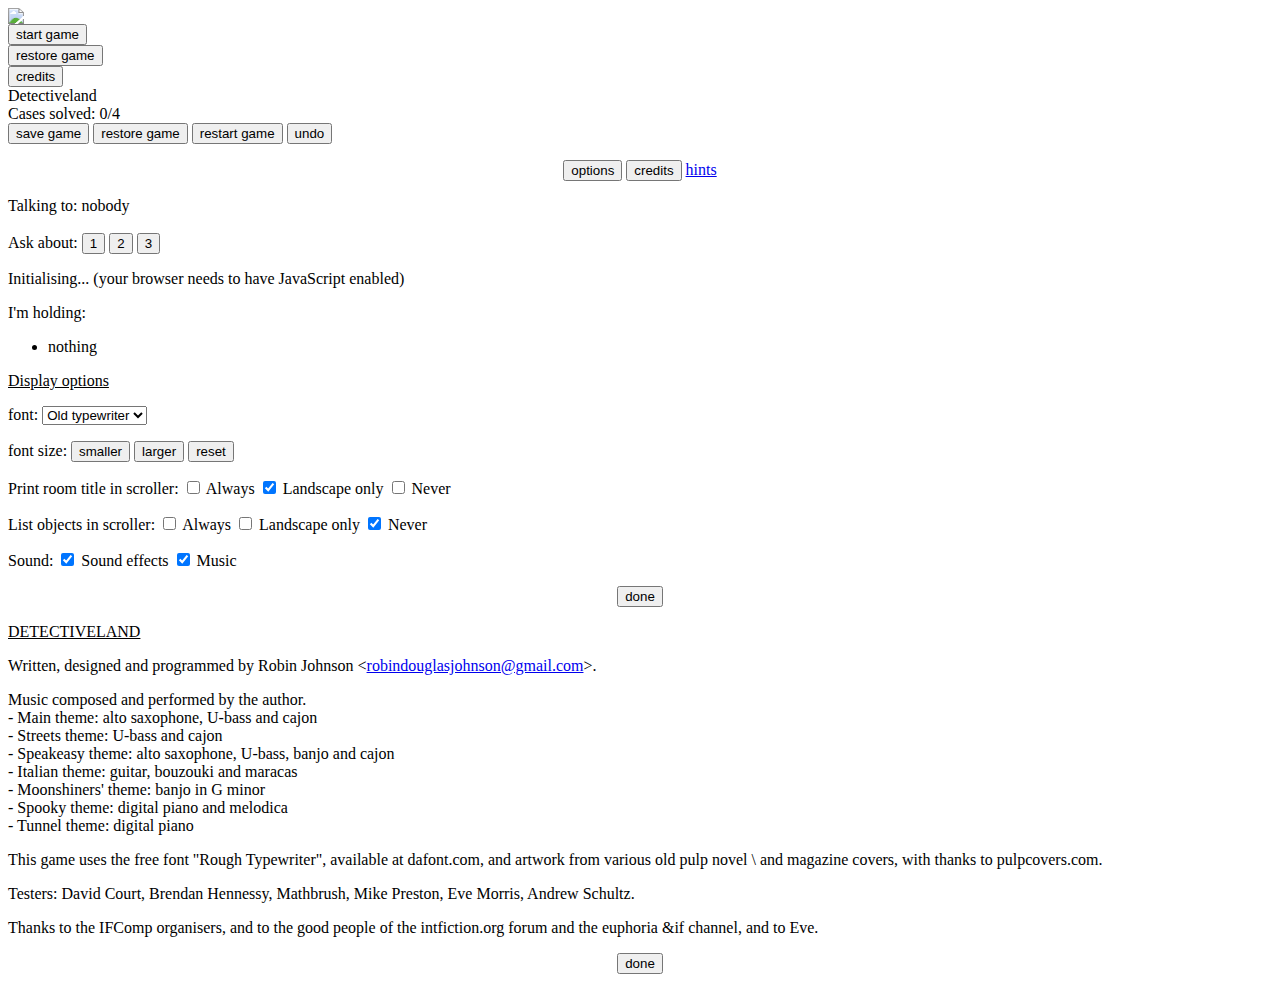
==== SpaceAD/index.html @ 57054e9a "Add files via upload" ====
<html>
	<head>
		<meta name="viewport" content="width=device-width, initial-scale=1.0, maximum-scale=1, user-scalable=0">
		<link rel="stylesheet" type="text/css" href="res/versifier.css" />
		<link rel="stylesheet" type="text/css" href="res/detectiveland.css" />
		<title>Detectiveland</title>
		<script type="text/javascript" src="res/jquery-2.2.0.min.js"></script>
		<script type="text/javascript" src="res/versifier.js"></script>
		<script type="text/javascript" src="res/detectiveland.js"></script>
		<script type="text/javascript" src="res/detectiveland-verbs.js"></script>
		<script type="text/javascript" src="res/conversifier.js"></script>
	</head>
	<body>
	
		<div id="splashscreen">
		
			<img id="detectiveland_title" src="res/img/detectiveland-title.png"/><br/>
			<button type="button" onClick="hide_splash();">start game</button><br/>
			<button type="button" onClick="goto_loader(); hide_splash();">restore game</button><br/>
			<button type="button" onclick="show_credits();">credits</button>
								
		</div>

		<div id="top_bar">
			<div id="title">
		    	Detectiveland
		    </div>
		    <div id="score">
				Cases solved: 0/4
			</div>
		</div>

		<div id="columns"><!-- two-column layout activated in css if landscape -->
			<div id="left-column">
			
				<div id="scroller">
				</div>

				<div id="save_load_container">
					<div id="save_load">
						<button type="button" onClick="save_game()">save game</button>
						<button type="button" onClick="goto_loader()">restore game</button>
						<button type="button" onClick="confirm_restart()">restart game</button>
						<button type="button" onClick="undo()">undo</button>
						<br/>
						
						<p style="text-align: center;"><button type="button" onclick="show_options()">options</button>
						<button type="button" onclick="show_credits();">credits</button>
						<a class="button" target="_blank" href="res/detectiveland-hints.html">hints</a>
					</div>
				</div>
							
			</div>
			<div id="right-column">
		
				<div id="conversation_container">
					<div id="conversation">
					
					Talking to: nobody<br/>
					<br/>
					Ask about:
					<button type="button" onClick="ask('officer', 'uniform')">1</button>
					<button type="button" onClick="ask('officer', 'uniform')">2</button>
					<button type="button" onClick="ask('officer', 'uniform')">3</button>
	
					
					</div>
				</div>
				
				<div id="room_description_container">
					<div id="room_description">
					<p>Initialising... (your browser needs to have JavaScript enabled)</p>
				</div>

				<div id="holding_container">
					<div id="holding">
						I'm holding:
						<ul><li>nothing</li></ul>
					</div>
				</div>

				<div id="savefix">
					<div id="inventory_container">
						<div id="inventory">
						</div>
					</div>
				</div>
	
			<div>			
		</div>
		
		
		<div id="saved_games">
		</div>
		
		<div id="options">
		
			<p style="text-decoration: underline;">Display options</p>
		
			<p>font:
				<select id="font_select" onChange="change_font()">
					<option selected="selected" value="typewriter">Old typewriter</option>
					<option value="Courier New">Courier New</option>
					<option value="monospace">Monospace</option>
					<option value="serif">Serif</option>
					<option value="sans-serif">Sans</option>
				</select>
			</p>
		
			<p>font size:
				<button type="button" onClick="change_font_size(-1)">smaller</button>
				<button type="button" onClick="change_font_size(1)">larger</button>
				<button type="button" onClick="change_font_size(0)">reset</button>
			</p>
			
			<p>
				Print room title in scroller:
				<input type="checkbox" id="roomdesc_always" /> Always
				<input checked="checked" type="checkbox" id="roomdesc_landscape" /> Landscape&nbsp;only
				<input type="checkbox" id="roomdesc_never" /> Never
			</p>
			<!-- p>
				Print long room description:
				<input type="checkbox" id="verbose" /> Always
				<input checked="checked" type="checkbox" id="noverbose" /> Only&nbsp;on&nbsp;first&nbsp;visit
			</p -->
			<p>
				List objects in scroller:
				<input type="checkbox" id="listobj_always" /> Always
				<input type="checkbox" id="listobj_landscape" /> Landscape&nbsp;only
				<input type="checkbox" checked="checked" id="listobj_never" /> Never
			</p>
			<p>
				Sound:
				<input type="checkbox" checked="checked" id="typing_sound" /> Sound effects
				<input type="checkbox" checked="checked" id="music" /> Music
			</p>
			
			<p style="text-align: center;"><button type="button" onClick="hide_options()">done</button></p>
			
		</div>

		<div id="credits">
		
			<p style="text-decoration: underline;">DETECTIVELAND</p>
		
			<p>Written, designed and programmed by Robin Johnson
			&lt;<a style="background-color: inherit;" href="mailto:robindouglasjohnson@gmail.com">robindouglasjohnson@gmail.com</a>&gt;.</p>

			<p>Music composed and performed by the author.<br/>
				- Main theme: alto saxophone, U-bass and cajon<br/>
				- Streets theme: U-bass and cajon<br/>
				- Speakeasy theme: alto saxophone, U-bass, banjo and cajon<br/>
				- Italian theme: guitar, bouzouki and maracas<br/>
				- Moonshiners' theme: banjo in G minor<br/>
				- Spooky theme: digital piano and melodica<br/>
				- Tunnel theme: digital piano
			</p>
			
			<p>This game uses the free font "Rough Typewriter", available at dafont.com, and artwork from various old pulp novel \
			and magazine covers, with thanks to pulpcovers.com.</p>
			
			<p>Testers: David Court, Brendan Hennessy, Mathbrush, Mike Preston, Eve Morris, Andrew Schultz.</p>
			
			<p>Thanks to the IFComp organisers, and to the good people of the intfiction.org forum and the euphoria &amp;if channel, and to Eve.</p>

			<p style="text-align: center;"><button type="button" onClick="hide_credits()">done</button></p>
			
		</div>

		
	<audio id="typing_audio" src="res/sound/typing_fast.mp3" loop="loop"></audio>
	<!-- audio class="music" id="noir_music" src="sound/411597_Detective_Noir_Loop.mp3" loop="loop"></audio -->

	
	<div style="display: none;"><!-- preload images -->
		<img src="res/img/mrs_macdonald.png" />
		<img src="res/img/wexler.png" />
		<img src="res/img/tony.png" />
		<img src="res/img/professor.png" />
		<img src="res/img/college-students.png" />
		<img src="res/img/clerk.png" />
		<img src="res/img/vivienne.png" />
		<img src="res/img/snake_fingers.png" />
		<img src="res/img/gianni.png" />
		<img src="res/img/cawmill.png" />
		<img src="res/img/workers.png" />
		<img src="res/img/granpappy.png" />
		<img src="res/img/epsom.png" />
		<img src="res/img/maryjo.png" />
		<img src="res/img/garroway.png" />
		<img src="res/img/lieutenant.png" />
		<img src="res/img/ruby.png" />
		<img src="res/img/marcus.png" />
		<img src="res/img/brinkman.png" />
		<img src="res/img/sailor.png" />
		<img src="res/img/receptionist.png" />
		<img src="res/img/knucklesworth.png" />
		<img src="res/img/takahashi.png" />
		<img src="res/img/taxi.png" />
	</div>	
	</body>
	<script type="text/javascript">
		initialise();
		restart_game();
	</script>
</html>
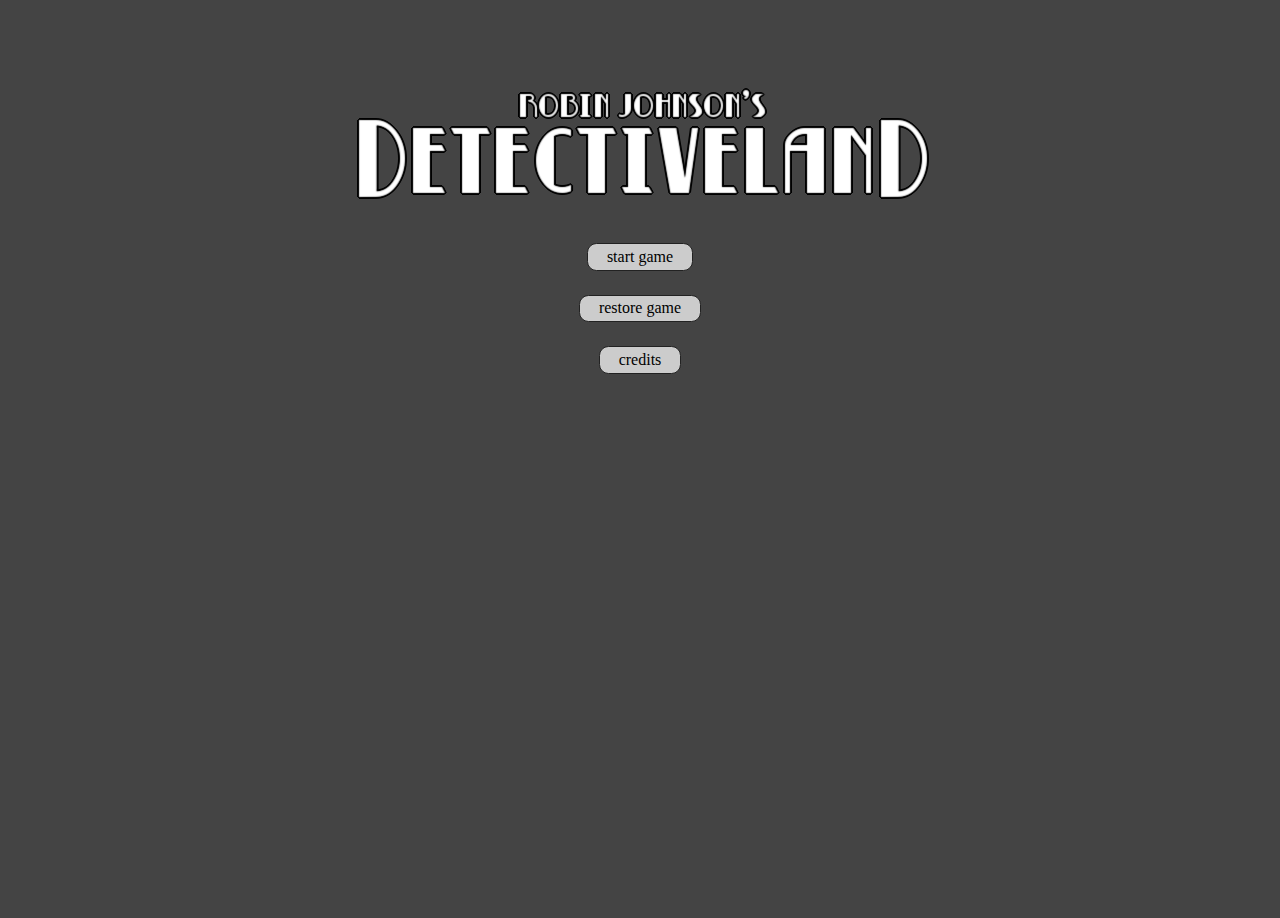
==== commit 9987315c: "delete unnecessary index.html file" ====
--- a/SpaceAD/index.html
+++ b/SpaceAD/index.html
@@ -1,26 +1,26 @@
 <html>
 	<head>
 		<meta name="viewport" content="width=device-width, initial-scale=1.0, maximum-scale=1, user-scalable=0">
-		<link rel="stylesheet" type="text/css" href="res/versifier.css" />
-		<link rel="stylesheet" type="text/css" href="res/detectiveland.css" />
+		<link rel="stylesheet" type="text/css" href="versifier.css" />
+		<link rel="stylesheet" type="text/css" href="detectiveland.css" />
 		<title>Detectiveland</title>
-		<script type="text/javascript" src="res/jquery-2.2.0.min.js"></script>
-		<script type="text/javascript" src="res/versifier.js"></script>
-		<script type="text/javascript" src="res/detectiveland.js"></script>
-		<script type="text/javascript" src="res/detectiveland-verbs.js"></script>
-		<script type="text/javascript" src="res/conversifier.js"></script>
+		<script type="text/javascript" src="ref/jquery-2.2.0.mi.js"></script>
+		<script type="text/javascript" src="versifier.js"></script>
+		<script type="text/javascript" src="ref/detectiveland.js"></script>
+		<script type="text/javascript" src="ref/detectiveland-verbs.js"></script>
+		<script type="text/javascript" src="ref/conversifier.js"></script>
 	</head>
 	<body>
-	
+
 		<div id="splashscreen">
-		
-			<img id="detectiveland_title" src="res/img/detectiveland-title.png"/><br/>
+
+			<img id="detectiveland_title" src="ref/img/detectiveland-title.png"/><br/>
 			<button type="button" onClick="hide_splash();">start game</button><br/>
 			<button type="button" onClick="goto_loader(); hide_splash();">restore game</button><br/>
 			<button type="button" onclick="show_credits();">credits</button>
-								
-		</div>
-
+
+		</div>
+​
 		<div id="top_bar">
 			<div id="title">
 		    	Detectiveland
@@ -29,13 +29,13 @@
 				Cases solved: 0/4
 			</div>
 		</div>
-
+​
 		<div id="columns"><!-- two-column layout activated in css if landscape -->
 			<div id="left-column">
-			
+
 				<div id="scroller">
 				</div>
-
+​
 				<div id="save_load_container">
 					<div id="save_load">
 						<button type="button" onClick="save_game()">save game</button>
@@ -43,60 +43,60 @@
 						<button type="button" onClick="confirm_restart()">restart game</button>
 						<button type="button" onClick="undo()">undo</button>
 						<br/>
-						
+
 						<p style="text-align: center;"><button type="button" onclick="show_options()">options</button>
 						<button type="button" onclick="show_credits();">credits</button>
-						<a class="button" target="_blank" href="res/detectiveland-hints.html">hints</a>
-					</div>
-				</div>
-							
+						<a class="button" target="_blank" href="ref/detectiveland-hints.html">hints</a>
+					</div>
+				</div>
+
 			</div>
 			<div id="right-column">
-		
+
 				<div id="conversation_container">
 					<div id="conversation">
-					
+
 					Talking to: nobody<br/>
 					<br/>
 					Ask about:
 					<button type="button" onClick="ask('officer', 'uniform')">1</button>
 					<button type="button" onClick="ask('officer', 'uniform')">2</button>
 					<button type="button" onClick="ask('officer', 'uniform')">3</button>
-	
-					
-					</div>
-				</div>
-				
+
+
+					</div>
+				</div>
+
 				<div id="room_description_container">
 					<div id="room_description">
 					<p>Initialising... (your browser needs to have JavaScript enabled)</p>
 				</div>
-
+​
 				<div id="holding_container">
 					<div id="holding">
 						I'm holding:
 						<ul><li>nothing</li></ul>
 					</div>
 				</div>
-
+​
 				<div id="savefix">
 					<div id="inventory_container">
 						<div id="inventory">
 						</div>
 					</div>
 				</div>
-	
-			<div>			
-		</div>
-		
-		
+
+			<div>
+		</div>
+
+
 		<div id="saved_games">
 		</div>
-		
+
 		<div id="options">
-		
+
 			<p style="text-decoration: underline;">Display options</p>
-		
+
 			<p>font:
 				<select id="font_select" onChange="change_font()">
 					<option selected="selected" value="typewriter">Old typewriter</option>
@@ -106,13 +106,13 @@
 					<option value="sans-serif">Sans</option>
 				</select>
 			</p>
-		
+
 			<p>font size:
 				<button type="button" onClick="change_font_size(-1)">smaller</button>
 				<button type="button" onClick="change_font_size(1)">larger</button>
 				<button type="button" onClick="change_font_size(0)">reset</button>
 			</p>
-			
+
 			<p>
 				Print room title in scroller:
 				<input type="checkbox" id="roomdesc_always" /> Always
@@ -135,18 +135,18 @@
 				<input type="checkbox" checked="checked" id="typing_sound" /> Sound effects
 				<input type="checkbox" checked="checked" id="music" /> Music
 			</p>
-			
+
 			<p style="text-align: center;"><button type="button" onClick="hide_options()">done</button></p>
-			
-		</div>
-
+
+		</div>
+​
 		<div id="credits">
-		
+
 			<p style="text-decoration: underline;">DETECTIVELAND</p>
-		
+
 			<p>Written, designed and programmed by Robin Johnson
 			&lt;<a style="background-color: inherit;" href="mailto:robindouglasjohnson@gmail.com">robindouglasjohnson@gmail.com</a>&gt;.</p>
-
+​
 			<p>Music composed and performed by the author.<br/>
 				- Main theme: alto saxophone, U-bass and cajon<br/>
 				- Streets theme: U-bass and cajon<br/>
@@ -156,52 +156,52 @@
 				- Spooky theme: digital piano and melodica<br/>
 				- Tunnel theme: digital piano
 			</p>
-			
+
 			<p>This game uses the free font "Rough Typewriter", available at dafont.com, and artwork from various old pulp novel \
 			and magazine covers, with thanks to pulpcovers.com.</p>
-			
+
 			<p>Testers: David Court, Brendan Hennessy, Mathbrush, Mike Preston, Eve Morris, Andrew Schultz.</p>
-			
+
 			<p>Thanks to the IFComp organisers, and to the good people of the intfiction.org forum and the euphoria &amp;if channel, and to Eve.</p>
-
+​
 			<p style="text-align: center;"><button type="button" onClick="hide_credits()">done</button></p>
-			
-		</div>
-
-		
-	<audio id="typing_audio" src="res/sound/typing_fast.mp3" loop="loop"></audio>
+
+		</div>
+​
+
+	<audio id="typing_audio" src="ref/sound/typing_fast.mp3" loop="loop"></audio>
 	<!-- audio class="music" id="noir_music" src="sound/411597_Detective_Noir_Loop.mp3" loop="loop"></audio -->
-
-	
+​
+
 	<div style="display: none;"><!-- preload images -->
-		<img src="res/img/mrs_macdonald.png" />
-		<img src="res/img/wexler.png" />
-		<img src="res/img/tony.png" />
-		<img src="res/img/professor.png" />
-		<img src="res/img/college-students.png" />
-		<img src="res/img/clerk.png" />
-		<img src="res/img/vivienne.png" />
-		<img src="res/img/snake_fingers.png" />
-		<img src="res/img/gianni.png" />
-		<img src="res/img/cawmill.png" />
-		<img src="res/img/workers.png" />
-		<img src="res/img/granpappy.png" />
-		<img src="res/img/epsom.png" />
-		<img src="res/img/maryjo.png" />
-		<img src="res/img/garroway.png" />
-		<img src="res/img/lieutenant.png" />
-		<img src="res/img/ruby.png" />
-		<img src="res/img/marcus.png" />
-		<img src="res/img/brinkman.png" />
-		<img src="res/img/sailor.png" />
-		<img src="res/img/receptionist.png" />
-		<img src="res/img/knucklesworth.png" />
-		<img src="res/img/takahashi.png" />
-		<img src="res/img/taxi.png" />
-	</div>	
+		<img src="ref/img/mrs_macdonald.png" />
+		<img src="ref/img/wexler.png" />
+		<img src="ref/img/tony.png" />
+		<img src="ref/img/professor.png" />
+		<img src="ref/img/college-students.png" />
+		<img src="ref/img/clerk.png" />
+		<img src="ref/img/vivienne.png" />
+		<img src="ref/img/snake_fingers.png" />
+		<img src="ref/img/gianni.png" />
+		<img src="ref/img/cawmill.png" />
+		<img src="ref/img/workers.png" />
+		<img src="ref/img/granpappy.png" />
+		<img src="ref/img/epsom.png" />
+		<img src="ref/img/maryjo.png" />
+		<img src="ref/img/garroway.png" />
+		<img src="ref/img/lieutenant.png" />
+		<img src="ref/img/ruby.png" />
+		<img src="ref/img/marcus.png" />
+		<img src="ref/img/brinkman.png" />
+		<img src="ref/img/sailor.png" />
+		<img src="ref/img/receptionist.png" />
+		<img src="ref/img/knucklesworth.png" />
+		<img src="ref/img/takahashi.png" />
+		<img src="ref/img/taxi.png" />
+	</div>
 	</body>
 	<script type="text/javascript">
 		initialise();
 		restart_game();
 	</script>
-</html>+</html>
--- a/SpaceAD/versifier.css
+++ b/SpaceAD/versifier.css
@@ -0,0 +1,295 @@
+
+@font-face {
+	font-family: typewriter;
+	src: url("rough_typewriter_X_bold.ttf");
+}
+@font-face {
+	font-family: typewriter_ie;
+	src: url("rough_typewriter_X_bold.eot");
+}
+
+
+
+body {
+    -webkit-font-smoothing: antialiased;
+    -moz-osx-font-smoothing: grayscale;
+	background-color: #000022;
+	color: #ffffff;
+	font-family:  typewriter, typewriter_ie, Courier New, monospace;
+	font-size: 12pt;
+	border-collapse: always;
+
+	/* width: 100%;
+	float: left; */
+
+/*
+	scrollbar-face-color: #0000ff;
+	scrollbar-shadow-color: #000066;
+	scrollbar-highlight-color:#ccccff;
+	scrollbar-3dlight-color: #ffffff;
+	scrollbar-darkshadow-color: #000033;
+	scrollbar-track-color: #000088;
+	scrollbar-arrow-color: #ffffff;
+	*/
+
+}
+
+ul {
+	padding-top: 0px;
+	margin-top: 0px;
+	padding-bottom: 0px;
+	margin-bottom: 0px;
+	list-style-type: none;
+	margin: 0;
+}
+ul.room_contents_in_scroller {
+	display: inline-block;
+}
+ul > li {
+  text-indent: -5px;
+  padding-top: 0px;
+  padding-bottom: 0px;
+  margin-top: 0px;
+  margin-bottom: 0px;
+}
+ul > li:before {
+  content: "- ";
+  text-indent: -5px;
+}
+
+
+button {
+	font-family: typewriter, typewriter_ie;
+	font-size: inherit;
+	text-decoration: none;
+	cursor: pointer;
+	color: #aaaaff;
+	padding-left: 0.25cm;
+	padding-right: 0.25cm;
+	padding: 0.1cm 0.5cm 0.1cm 0.5cm !important;
+	border-radius: 0.25cm;
+	border: 0px;
+	margin: 2px;
+	white-space: nowrap;
+	display: inline-block;
+}
+
+/* div#wrapper {
+	min-height: 200px;
+} */
+
+div#top_bar {
+	background-color: #ccccff;
+	color: #000033;
+	/* border: 1px solid #000044; */
+	padding: 8px;
+}
+div#title {
+	padding: 0px;
+	display: inline-block;
+	text-transform: uppercase;
+}
+div#score {
+	float: right;
+	text-align: right;
+}
+div#scroller {
+	height: 40%;
+	overflow-y: scroll;
+	background-color: #000044;
+	/* border: 1px solid #000044; */
+	padding: 5%;
+}
+div#scroller button {
+	background-color: #000000;
+	line-height: 1.5;
+}
+span.prompt {
+	color: #bbbbff;
+}
+span.old_prompt {
+	color: #9999dd;
+}
+span.old_message {
+	color: #cccccc;
+}
+div#room_description_container {
+	/* overflow: hidden */
+	background-color: #000088;
+}
+div#room_description {
+	overflow: stretch;
+	height: auto;
+	/* min-height: 30%; */
+	/* border: 1px 1px 0px 1px solid #000044; */
+	padding: 8px;
+	background-color: #000088;
+
+	line-height: 1.75;
+}
+
+@media (orientation: landscape){
+	/* two-column layout */
+
+	div#title {
+	}
+
+	div#score: {
+	}
+
+	div#score:before {
+  		content: "Score: "
+	}
+
+	div#left-column {
+		width: 50%;
+		float: left;
+		height: 95%;
+	}
+	div#scroller {
+		height: 90%;
+		padding: 5% 5% 5% 5%;
+	}
+	div#scroller:after { /* makes bottom padding work in FF/IE */
+	  content: "";
+	  height: 1em;
+	  display: block;
+	}
+
+	div#right-column {
+		width: 50%;
+		float: left;
+		height: 95%;
+		overflow: auto;
+	}
+
+}
+
+div#room_description button {
+	background-color: #000033;
+}
+div#room_description span.unavailable_exit {
+	color: #000088;
+	padding: 0.1cm 0.5cm 0.1cm 0.5cm;
+	white-space: nowrap;
+}
+div#wait {
+	/* overflow: stretch; */
+	clear: both;
+	/* border: 0px 1px 1px 1px solid #000044; */
+	padding: 8px;
+	background-color: #000088;
+	line-spacing: 1.75;
+	line-height: 1.5;
+	text-align: center;
+}
+div#wait button {
+	background-color: #000033;
+}
+
+div#inventory_container {
+	/* overflow: hidden */
+	background-color: #000066;
+}
+div#inventory {
+	overflow: stretch;
+	height: auto;
+	/* margin-left: 15%; */
+	/* min-height: 10%; */
+	/* border: 1px solid #000044; */
+	padding: 8px;
+	background-color: #000066;
+
+	line-height: 1.75;
+}
+
+div#holding_container {
+	/* overflow: hidden */
+	background-color: #000066;
+}
+div#holding {
+	overflow: stretch;
+	height: auto;
+	/* margin-left: 15%; */
+	/* min-height: 10%; */
+	/* border: 1px solid #000044; */
+	padding: 8px;
+	background-color: #000066;
+
+	line-height: 1.75;
+}
+
+
+div#inventory button {
+	background-color: #000033;
+}
+
+div#save_load_container {
+}
+div#save_load {
+	text-align: center;
+	line-height: 1.75;
+}
+div#save_load button {
+	background-color: #000000;
+}
+
+div#saved_games {
+	position: fixed;
+	top: 0px;
+	left: 0px;
+
+	background-color: #111111;
+	color: #ffffff;
+	width: 90%;
+	height: 90%;
+	padding: 5%;
+
+	display: none;
+
+	line-height: 1.75;
+
+}
+div#saved_games button {
+	background-color: #000000;
+}
+
+div#options {
+	position: fixed;
+	top: 0px;
+	left: 0px;
+	background-color: #000088;
+	color: #ffffff;
+
+	width: 90%;
+	min-height: 90%;
+	padding: 5%;
+
+	display: none;
+
+	line-height: 1.75;
+}
+
+div#options button {
+	background-color: #000033;
+}
+
+div#credits {
+	position: absolute;
+	top: 0px;
+	left: 0px;
+	background-color: #000066;
+	color: #ffffff;
+
+	width: 90%;
+	min-height: 90%;
+	padding: 5%;
+
+	display: none;
+
+	line-height: 1.75;
+}
+
+div#credits button {
+	background-color: #000033;
+}
--- a/SpaceAD/detectiveland.css
+++ b/SpaceAD/detectiveland.css
@@ -0,0 +1,266 @@
+
+/* css for DETECTIVELAND - this will override the defaults in versifier.css */
+
+@font-face {
+	font-family: typewriter;
+	src: url("rough_typewriter_X_bold.ttf");
+}
+@font-face {
+	font-family: typewriter_ie;
+	src: url("rough_typewriter_X_bold.eot");
+}
+
+@media (orientation: landscape){
+	div#scroller {
+		height: 75%;
+	}
+
+	div#score:before {
+		content: "Cases solved: "
+	}
+}
+
+body {
+	background-color: #000000;
+	font-family: typewriter,Courier New;
+	font-size: 12pt;
+	/* font-weight: bold; */
+	color: #000000;
+}
+
+a {
+	color: #ffffff;
+}
+
+button {
+	color: #ffffff;
+}
+
+div#top_bar {
+	background-color: #aaaaaa;
+	color: #000000;
+}
+
+div#scroller {
+	background-color: #ffffff;
+	color: #000000;
+	/* line-height: 1.25; */
+}
+div#scroller a {
+	background-color: #000000;
+}
+div#scroller button {
+	background-color: #000000;
+}
+div#scroller p {
+	margin: 0;
+	padding: 0;
+	text-indent: 1em;
+}
+span.prompt {
+	color: #444444;
+	text-transform: lowercase;
+}
+span.old_prompt {
+	color: #666666;
+	text-transform: lowercase;
+}
+span.old_message {
+	color: #444444;
+}
+
+div#conversation {
+	background-color: #ffffff;
+	padding: 8px;
+
+	display: none;
+}
+div#conversation_container {
+	background-color: #ffffff;
+}
+
+div#conversation a {
+	background-color: #000000
+}
+div#conversation button {
+	background-color: #000000
+}
+
+div#room_description {
+	background-color: #cccccc;
+}
+div#room_description_container {
+	background-color: #cccccc;
+}
+div#right-column {
+	background-color: #cccccc;
+}
+
+div#room_description a {
+	background-color: #222222;
+}
+div#room_description button {
+	background-color: #222222;
+}
+div#room_description span.unavailable_exit {
+	color: #666666;
+}
+div#wait {
+	background-color: #cccccc;
+}
+div#wait a {
+	background-color: #222222;
+}
+div#wait button {
+	background-color: #222222;
+}
+
+div#holding {
+	background-color: #bbbbbb;
+}
+div#holding_container {
+	background-color: #bbbbbb;
+}
+
+div#holding a {
+	background-color: #222222;
+}
+div#holding button {
+	background-color: #222222;
+}
+
+div#inventory {
+	background-color: #aaaaaa;
+}
+div#inventory_container {
+	background-color: #aaaaaa;
+}
+
+div#inventory a {
+	background-color: #222222;
+}
+div#inventory button {
+	background-color: #222222;
+}
+
+div#save_load a {
+	background-color: #111111;
+	text-align: center;
+
+}
+div#save_load button {
+	background-color: #111111;
+}
+
+div#saved_games {
+	background-color: #111111;
+	color: #ffffff;
+}
+div#saved_games a {
+	background-color: #000000;
+}
+div#saved_games button {
+	background-color: #000000;
+}
+
+div#options {
+	background-color: #444444;
+	color: #ffffff;
+}
+
+div#options a {
+	background-color: #222222;
+}
+div#options button {
+	background-color: #222222;
+}
+
+div#credits {
+	background-color: #444444;
+	color: #ffffff;
+}
+
+div#credits a {
+	background-color: #222222;
+}
+div#credits button {
+	background-color: #222222;
+}
+
+img.npc {
+	width: 174px;
+	height: 183px;
+	float: right;
+	}
+
+
+	div#splashscreen {
+	position: fixed;
+	top: 0px;
+	left: 0px;
+
+	background-color: #444444;
+	color: #ffffff;
+	width: 90%;
+	height: 90%;
+	padding: 5%;
+
+	text-align: center;
+
+	display: block;
+
+	line-height: 1.75;
+
+}
+
+
+a.button {
+	color: #ffffff;
+	background-color: #ff0000;
+	display: inline-block;
+	text-decoration: none;
+/*	padding: 0.1cm 0.5cm 0.1cm 0.5cm !important; */
+	border-radius: 0.25cm;
+	border: 0px;
+	margin: 2px;
+	white-space: nowrap;
+}
+
+div#splashscreen img {
+	max-height: 60%;
+}
+div#splashscreen button {
+	background-color: #cccccc;
+	color: #000000;
+	margin: 12px;
+	border: 1px solid #222222;
+}
+div#splashscreen a {
+
+}
+
+img#detectiveland_title {
+	max-width: 90%;
+	margin: 12px;
+}
+
+h2.hints {
+	text-align: center;
+	margin-top: 3em;
+}
+
+div.hintsGroup {
+	text-align: center;
+	margin-bottom: 8px;
+	border-bottom: 1px solid #888888;
+}
+
+div.hintsGroupTitle {
+	text-transform: uppercase;
+	font-size:16pt;
+	color: #222222;
+}
+
+div.hintsGroup button {
+	background-color: #444444;
+}
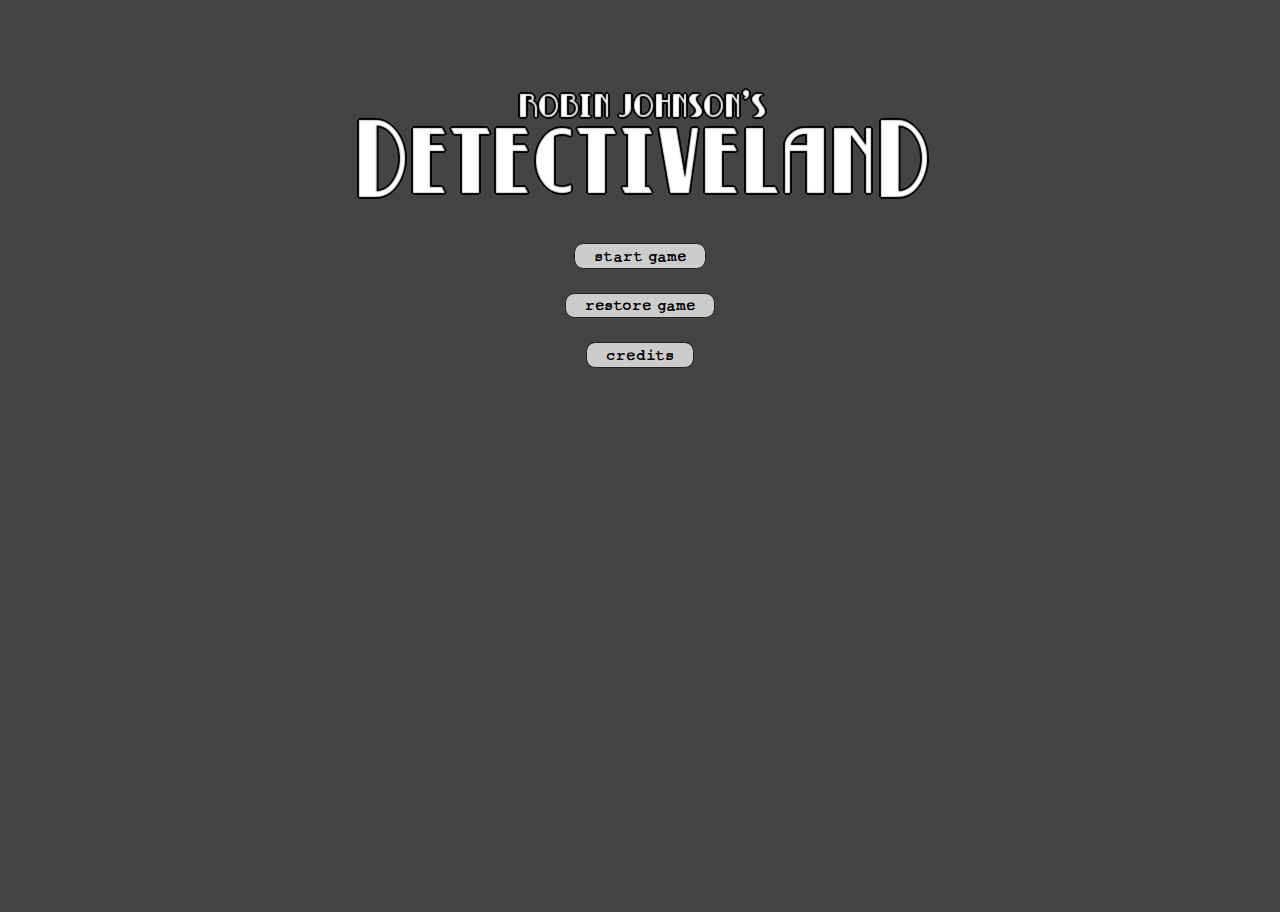
==== commit 8fbd8044: "add ref/ to sources and initial storyline" ====
--- a/SpaceAD/index.html
+++ b/SpaceAD/index.html
@@ -1,11 +1,11 @@
 <html>
 	<head>
 		<meta name="viewport" content="width=device-width, initial-scale=1.0, maximum-scale=1, user-scalable=0">
-		<link rel="stylesheet" type="text/css" href="versifier.css" />
-		<link rel="stylesheet" type="text/css" href="detectiveland.css" />
+		<link rel="stylesheet" type="text/css" href="ref/versifier.css" />
+		<link rel="stylesheet" type="text/css" href="ref/detectiveland.css" />
 		<title>Detectiveland</title>
 		<script type="text/javascript" src="ref/jquery-2.2.0.mi.js"></script>
-		<script type="text/javascript" src="versifier.js"></script>
+		<script type="text/javascript" src="ref/versifier.js"></script>
 		<script type="text/javascript" src="ref/detectiveland.js"></script>
 		<script type="text/javascript" src="ref/detectiveland-verbs.js"></script>
 		<script type="text/javascript" src="ref/conversifier.js"></script>
--- a/SpaceAD/ref/versifier.css
+++ b/SpaceAD/ref/versifier.css
@@ -0,0 +1,295 @@
+
+@font-face {
+	font-family: typewriter;
+	src: url("rough_typewriter_X_bold.ttf");
+}
+@font-face {
+	font-family: typewriter_ie;
+	src: url("rough_typewriter_X_bold.eot");
+}
+
+
+
+body {
+    -webkit-font-smoothing: antialiased;
+    -moz-osx-font-smoothing: grayscale;
+	background-color: #000022;
+	color: #ffffff;
+	font-family:  typewriter, typewriter_ie, Courier New, monospace;
+	font-size: 12pt;
+	border-collapse: always;
+
+	/* width: 100%;
+	float: left; */
+
+/*
+	scrollbar-face-color: #0000ff;
+	scrollbar-shadow-color: #000066;
+	scrollbar-highlight-color:#ccccff;
+	scrollbar-3dlight-color: #ffffff;
+	scrollbar-darkshadow-color: #000033;
+	scrollbar-track-color: #000088;
+	scrollbar-arrow-color: #ffffff;
+	*/
+
+}
+
+ul {
+	padding-top: 0px;
+	margin-top: 0px;
+	padding-bottom: 0px;
+	margin-bottom: 0px;
+	list-style-type: none;
+	margin: 0;
+}
+ul.room_contents_in_scroller {
+	display: inline-block;
+}
+ul > li {
+  text-indent: -5px;
+  padding-top: 0px;
+  padding-bottom: 0px;
+  margin-top: 0px;
+  margin-bottom: 0px;
+}
+ul > li:before {
+  content: "- ";
+  text-indent: -5px;
+}
+
+
+button {
+	font-family: typewriter, typewriter_ie;
+	font-size: inherit;
+	text-decoration: none;
+	cursor: pointer;
+	color: #aaaaff;
+	padding-left: 0.25cm;
+	padding-right: 0.25cm;
+	padding: 0.1cm 0.5cm 0.1cm 0.5cm !important;
+	border-radius: 0.25cm;
+	border: 0px;
+	margin: 2px;
+	white-space: nowrap;
+	display: inline-block;
+}
+
+/* div#wrapper {
+	min-height: 200px;
+} */
+
+div#top_bar {
+	background-color: #ccccff;
+	color: #000033;
+	/* border: 1px solid #000044; */
+	padding: 8px;
+}
+div#title {
+	padding: 0px;
+	display: inline-block;
+	text-transform: uppercase;
+}
+div#score {
+	float: right;
+	text-align: right;
+}
+div#scroller {
+	height: 40%;
+	overflow-y: scroll;
+	background-color: #000044;
+	/* border: 1px solid #000044; */
+	padding: 5%;
+}
+div#scroller button {
+	background-color: #000000;
+	line-height: 1.5;
+}
+span.prompt {
+	color: #bbbbff;
+}
+span.old_prompt {
+	color: #9999dd;
+}
+span.old_message {
+	color: #cccccc;
+}
+div#room_description_container {
+	/* overflow: hidden */
+	background-color: #000088;
+}
+div#room_description {
+	overflow: stretch;
+	height: auto;
+	/* min-height: 30%; */
+	/* border: 1px 1px 0px 1px solid #000044; */
+	padding: 8px;
+	background-color: #000088;
+
+	line-height: 1.75;
+}
+
+@media (orientation: landscape){
+	/* two-column layout */
+
+	div#title {
+	}
+
+	div#score: {
+	}
+
+	div#score:before {
+  		content: "Score: "
+	}
+
+	div#left-column {
+		width: 50%;
+		float: left;
+		height: 95%;
+	}
+	div#scroller {
+		height: 90%;
+		padding: 5% 5% 5% 5%;
+	}
+	div#scroller:after { /* makes bottom padding work in FF/IE */
+	  content: "";
+	  height: 1em;
+	  display: block;
+	}
+
+	div#right-column {
+		width: 50%;
+		float: left;
+		height: 95%;
+		overflow: auto;
+	}
+
+}
+
+div#room_description button {
+	background-color: #000033;
+}
+div#room_description span.unavailable_exit {
+	color: #000088;
+	padding: 0.1cm 0.5cm 0.1cm 0.5cm;
+	white-space: nowrap;
+}
+div#wait {
+	/* overflow: stretch; */
+	clear: both;
+	/* border: 0px 1px 1px 1px solid #000044; */
+	padding: 8px;
+	background-color: #000088;
+	line-spacing: 1.75;
+	line-height: 1.5;
+	text-align: center;
+}
+div#wait button {
+	background-color: #000033;
+}
+
+div#inventory_container {
+	/* overflow: hidden */
+	background-color: #000066;
+}
+div#inventory {
+	overflow: stretch;
+	height: auto;
+	/* margin-left: 15%; */
+	/* min-height: 10%; */
+	/* border: 1px solid #000044; */
+	padding: 8px;
+	background-color: #000066;
+
+	line-height: 1.75;
+}
+
+div#holding_container {
+	/* overflow: hidden */
+	background-color: #000066;
+}
+div#holding {
+	overflow: stretch;
+	height: auto;
+	/* margin-left: 15%; */
+	/* min-height: 10%; */
+	/* border: 1px solid #000044; */
+	padding: 8px;
+	background-color: #000066;
+
+	line-height: 1.75;
+}
+
+
+div#inventory button {
+	background-color: #000033;
+}
+
+div#save_load_container {
+}
+div#save_load {
+	text-align: center;
+	line-height: 1.75;
+}
+div#save_load button {
+	background-color: #000000;
+}
+
+div#saved_games {
+	position: fixed;
+	top: 0px;
+	left: 0px;
+
+	background-color: #111111;
+	color: #ffffff;
+	width: 90%;
+	height: 90%;
+	padding: 5%;
+
+	display: none;
+
+	line-height: 1.75;
+
+}
+div#saved_games button {
+	background-color: #000000;
+}
+
+div#options {
+	position: fixed;
+	top: 0px;
+	left: 0px;
+	background-color: #000088;
+	color: #ffffff;
+
+	width: 90%;
+	min-height: 90%;
+	padding: 5%;
+
+	display: none;
+
+	line-height: 1.75;
+}
+
+div#options button {
+	background-color: #000033;
+}
+
+div#credits {
+	position: absolute;
+	top: 0px;
+	left: 0px;
+	background-color: #000066;
+	color: #ffffff;
+
+	width: 90%;
+	min-height: 90%;
+	padding: 5%;
+
+	display: none;
+
+	line-height: 1.75;
+}
+
+div#credits button {
+	background-color: #000033;
+}
--- a/SpaceAD/ref/detectiveland.css
+++ b/SpaceAD/ref/detectiveland.css
@@ -0,0 +1,266 @@
+
+/* css for DETECTIVELAND - this will override the defaults in versifier.css */
+
+@font-face {
+	font-family: typewriter;
+	src: url("rough_typewriter_X_bold.ttf");
+}
+@font-face {
+	font-family: typewriter_ie;
+	src: url("rough_typewriter_X_bold.eot");
+}
+
+@media (orientation: landscape){
+	div#scroller {
+		height: 75%;
+	}
+
+	div#score:before {
+		content: "Cases solved: "
+	}
+}
+
+body {
+	background-color: #000000;
+	font-family: typewriter,Courier New;
+	font-size: 12pt;
+	/* font-weight: bold; */
+	color: #000000;
+}
+
+a {
+	color: #ffffff;
+}
+
+button {
+	color: #ffffff;
+}
+
+div#top_bar {
+	background-color: #aaaaaa;
+	color: #000000;
+}
+
+div#scroller {
+	background-color: #ffffff;
+	color: #000000;
+	/* line-height: 1.25; */
+}
+div#scroller a {
+	background-color: #000000;
+}
+div#scroller button {
+	background-color: #000000;
+}
+div#scroller p {
+	margin: 0;
+	padding: 0;
+	text-indent: 1em;
+}
+span.prompt {
+	color: #444444;
+	text-transform: lowercase;
+}
+span.old_prompt {
+	color: #666666;
+	text-transform: lowercase;
+}
+span.old_message {
+	color: #444444;
+}
+
+div#conversation {
+	background-color: #ffffff;
+	padding: 8px;
+
+	display: none;
+}
+div#conversation_container {
+	background-color: #ffffff;
+}
+
+div#conversation a {
+	background-color: #000000
+}
+div#conversation button {
+	background-color: #000000
+}
+
+div#room_description {
+	background-color: #cccccc;
+}
+div#room_description_container {
+	background-color: #cccccc;
+}
+div#right-column {
+	background-color: #cccccc;
+}
+
+div#room_description a {
+	background-color: #222222;
+}
+div#room_description button {
+	background-color: #222222;
+}
+div#room_description span.unavailable_exit {
+	color: #666666;
+}
+div#wait {
+	background-color: #cccccc;
+}
+div#wait a {
+	background-color: #222222;
+}
+div#wait button {
+	background-color: #222222;
+}
+
+div#holding {
+	background-color: #bbbbbb;
+}
+div#holding_container {
+	background-color: #bbbbbb;
+}
+
+div#holding a {
+	background-color: #222222;
+}
+div#holding button {
+	background-color: #222222;
+}
+
+div#inventory {
+	background-color: #aaaaaa;
+}
+div#inventory_container {
+	background-color: #aaaaaa;
+}
+
+div#inventory a {
+	background-color: #222222;
+}
+div#inventory button {
+	background-color: #222222;
+}
+
+div#save_load a {
+	background-color: #111111;
+	text-align: center;
+
+}
+div#save_load button {
+	background-color: #111111;
+}
+
+div#saved_games {
+	background-color: #111111;
+	color: #ffffff;
+}
+div#saved_games a {
+	background-color: #000000;
+}
+div#saved_games button {
+	background-color: #000000;
+}
+
+div#options {
+	background-color: #444444;
+	color: #ffffff;
+}
+
+div#options a {
+	background-color: #222222;
+}
+div#options button {
+	background-color: #222222;
+}
+
+div#credits {
+	background-color: #444444;
+	color: #ffffff;
+}
+
+div#credits a {
+	background-color: #222222;
+}
+div#credits button {
+	background-color: #222222;
+}
+
+img.npc {
+	width: 174px;
+	height: 183px;
+	float: right;
+	}
+
+
+	div#splashscreen {
+	position: fixed;
+	top: 0px;
+	left: 0px;
+
+	background-color: #444444;
+	color: #ffffff;
+	width: 90%;
+	height: 90%;
+	padding: 5%;
+
+	text-align: center;
+
+	display: block;
+
+	line-height: 1.75;
+
+}
+
+
+a.button {
+	color: #ffffff;
+	background-color: #ff0000;
+	display: inline-block;
+	text-decoration: none;
+/*	padding: 0.1cm 0.5cm 0.1cm 0.5cm !important; */
+	border-radius: 0.25cm;
+	border: 0px;
+	margin: 2px;
+	white-space: nowrap;
+}
+
+div#splashscreen img {
+	max-height: 60%;
+}
+div#splashscreen button {
+	background-color: #cccccc;
+	color: #000000;
+	margin: 12px;
+	border: 1px solid #222222;
+}
+div#splashscreen a {
+
+}
+
+img#detectiveland_title {
+	max-width: 90%;
+	margin: 12px;
+}
+
+h2.hints {
+	text-align: center;
+	margin-top: 3em;
+}
+
+div.hintsGroup {
+	text-align: center;
+	margin-bottom: 8px;
+	border-bottom: 1px solid #888888;
+}
+
+div.hintsGroupTitle {
+	text-transform: uppercase;
+	font-size:16pt;
+	color: #222222;
+}
+
+div.hintsGroup button {
+	background-color: #444444;
+}
